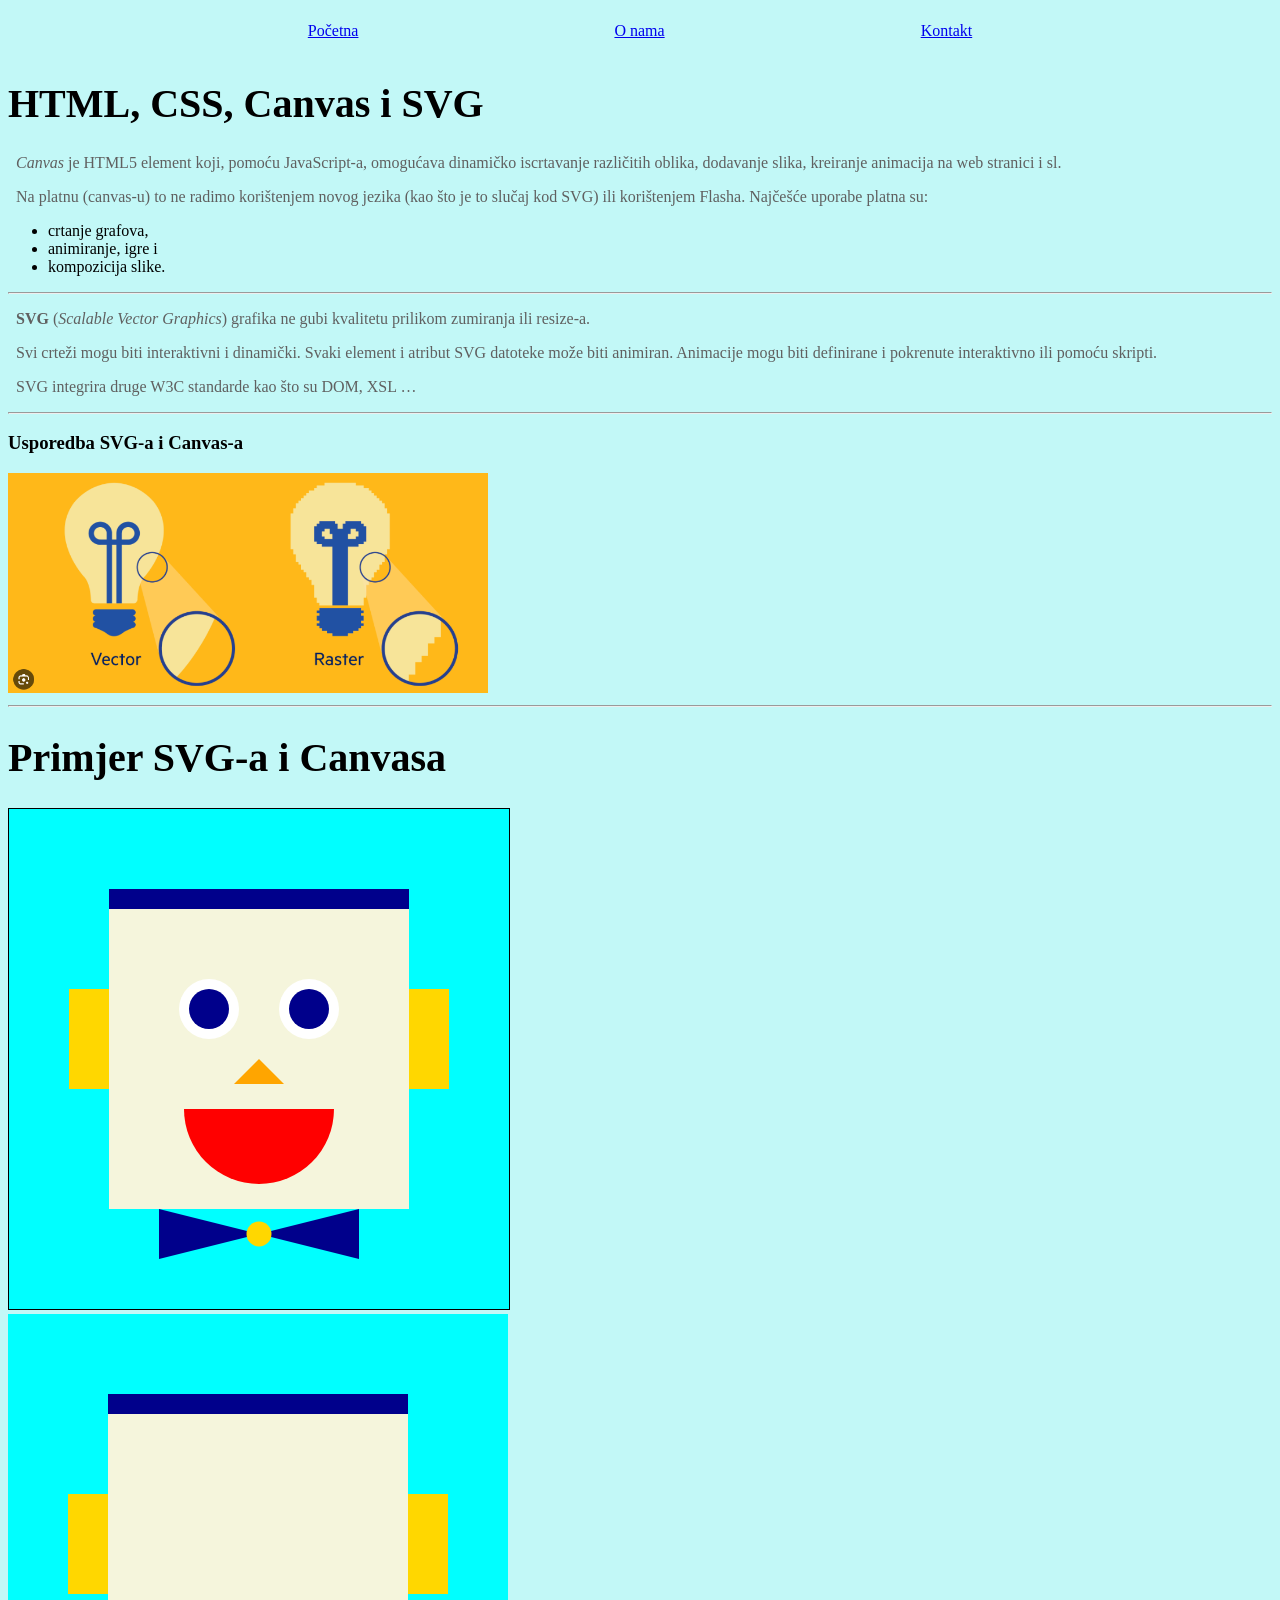
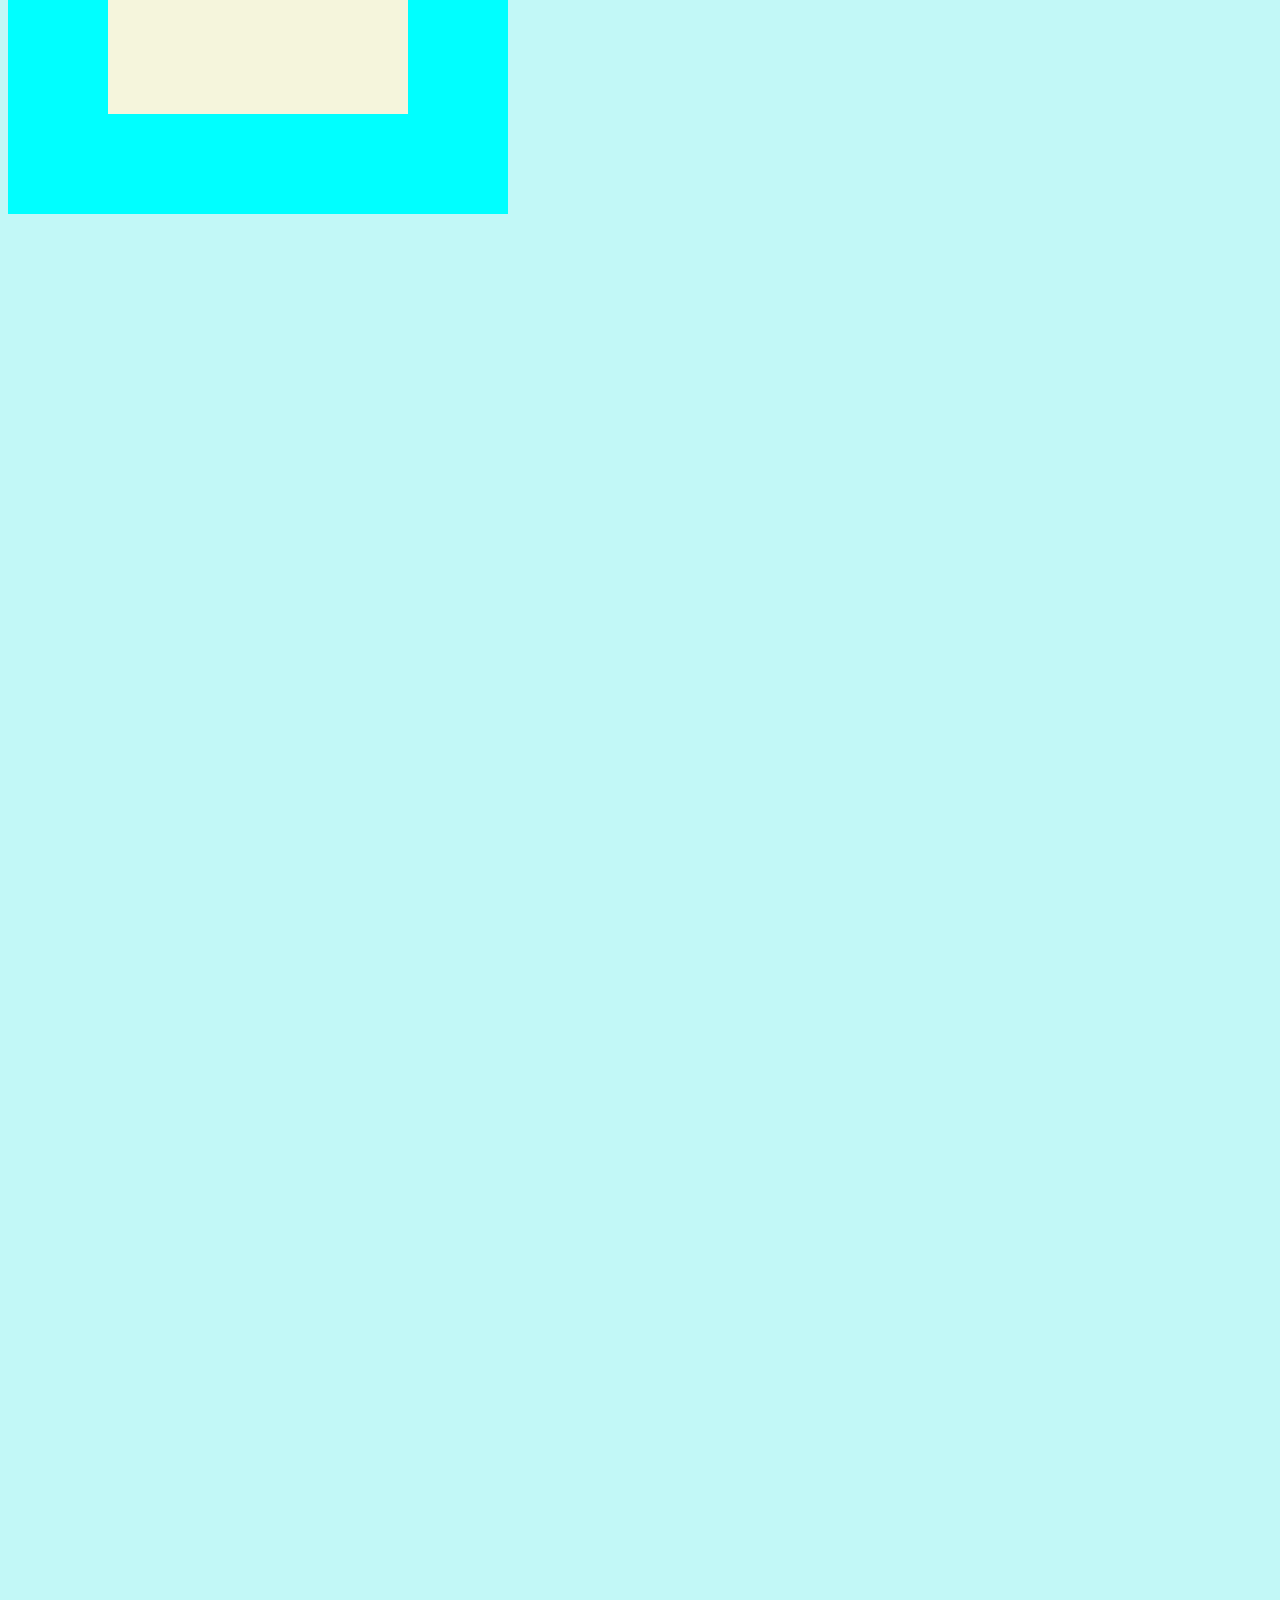
==== Zadaca1.html @ 0ee22c63 "Zadaca1" ====
<!doctype html>
<html lang="en">
  <head>
    <meta charset="UTF-8" />
    <meta name="viewport" content="width=device-width, initial-scale=1.0" />
    <title>Skriptni jezici</title>
    <link rel="stylesheet" href="./Zadaca1style.css" />
  </head>
  <body>
    <div class="flexbox">
      <p><a href="./Zadaca1.html">Početna</a></p>
      <p><a href="./Zadaca1_onama.html">O nama</a></p>
      <p><a href="./Zadaca1_kontakt.html">Kontakt</a></p>
    </div>
    <h1>HTML, CSS, Canvas i SVG</h1>
    <p>
      <i>Canvas</i> je HTML5 element koji, pomoću JavaScript-a, omogućava
      dinamičko iscrtavanje različitih oblika, dodavanje slika, kreiranje
      animacija na web stranici i sl.
    </p>
    <p>
      Na platnu (canvas-u) to ne radimo korištenjem novog jezika (kao što je to
      slučaj kod SVG) ili korištenjem Flasha. Najčešće uporabe platna su:
    </p>
    <ul>
      <li>crtanje grafova,</li>
      <li>animiranje, igre i</li>
      <li>kompozicija slike.</li>
    </ul>
    <hr />
    <p>
      <b>SVG</b> (<i>Scalable Vector Graphics</i>) grafika ne gubi kvalitetu
      prilikom zumiranja ili resize-a.
    </p>
    <p>
      Svi crteži mogu biti interaktivni i dinamički. Svaki element i atribut SVG
      datoteke može biti animiran. Animacije mogu biti definirane i pokrenute
      interaktivno ili pomoću skripti.
    </p>
    <p>SVG integrira druge W3C standarde kao što su DOM, XSL …</p>
    <hr />
    <h3>Usporedba SVG-a i Canvas-a</h3>
    <table>
      <!--Tablicu kasnije-->
    </table>
    <table>
      <!--Ime i telefon tablicu kasnije-->
    </table>
    <img src="./Zadaca1_materijali/bulb.png" alt="bulb" />
    <hr />
    <h1>Primjer SVG-a i Canvasa</h1>
    <canvas
      id="canvaspr"
      width="500vw"
      height="500vh"
      style="border: 1px solid black; background-color: cyan"
    ></canvas>
    <script>
      let c = document.getElementById("canvaspr");
      let ctx = c.getContext("2d");
      ctx.beginPath();
      ctx.rect(100, 100, 300, 300);
      ctx.fillStyle = "beige";
      ctx.fill();

      ctx.beginPath();
      ctx.rect(100, 80, 300, 20);
      ctx.fillStyle = "darkblue";
      ctx.fill();

      ctx.beginPath();
      ctx.rect(60, 180, 40, 100);
      ctx.fillStyle = "gold";
      ctx.fill();

      ctx.beginPath();
      ctx.rect(400, 180, 40, 100);
      ctx.fillStyle = "gold";
      ctx.fill();

      ctx.beginPath();
      ctx.moveTo(150, 400);
      ctx.lineTo(250, 425);
      ctx.lineTo(150, 450);
      ctx.fillStyle = "darkblue";
      ctx.fill();

      ctx.beginPath();
      ctx.moveTo(350, 400);
      ctx.lineTo(250, 425);
      ctx.lineTo(350, 450);
      ctx.fillStyle = "darkblue";
      ctx.fill();

      ctx.beginPath();
      ctx.arc(250, 425, 12.5, 0, 2 * Math.PI);
      ctx.fillStyle = "gold";
      ctx.fill();

      ctx.beginPath();
      ctx.arc(200, 200, 30, 0, 2 * Math.PI);
      ctx.fillStyle = "white";
      ctx.fill();

      ctx.beginPath();
      ctx.arc(200, 200, 20, 0, 2 * Math.PI);
      ctx.fillStyle = "darkblue";
      ctx.fill();

      ctx.beginPath();
      ctx.arc(300, 200, 30, 0, 2 * Math.PI);
      ctx.fillStyle = "white";
      ctx.fill();

      ctx.beginPath();
      ctx.arc(300, 200, 20, 0, 2 * Math.PI);
      ctx.fillStyle = "darkblue";
      ctx.fill();

      ctx.beginPath();
      ctx.moveTo(250, 250);
      ctx.lineTo(275, 275);
      ctx.lineTo(225, 275);
      ctx.fillStyle = "orange";
      ctx.fill();

      ctx.beginPath();
      ctx.arc(250, 300, 75, 0, Math.PI);
      ctx.fillStyle = "red";
      ctx.fill();
    </script>
    <svg width="500vw" height="500vh">
      <rect x="0" y="0" width="500" height="500" fill="cyan"></rect>
      <rect x="100" y="100" width="300" height="300" fill="beige"></rect>
      <rect x="100" y="80" width="300" height="20" fill="darkblue"></rect>
      <rect x="60" y="180" width="40" height="100" fill="gold"></rect>
      <rect x="400" y="180" width="40" height="100" fill="gold"></rect>
    </svg>
  </body>
</html>
---- Zadaca1style.css ----
* {
  background-color: #c2f8f7;
}
h1 {
  font-size: 2.5em;
  font-weight: bold;
}
p {
  margin-left: 8px;
  margin-right: 8px;
  color: rgb(96 96 96);
}
img {
  width: 480px;
  height: 220px;
}

.flexbox {
  height: 5vh;
  display: flex;
  justify-content: center;
  align-items: center;
}

.flexbox p {
  margin-left: 10vw;
  margin-right: 10vw;
}
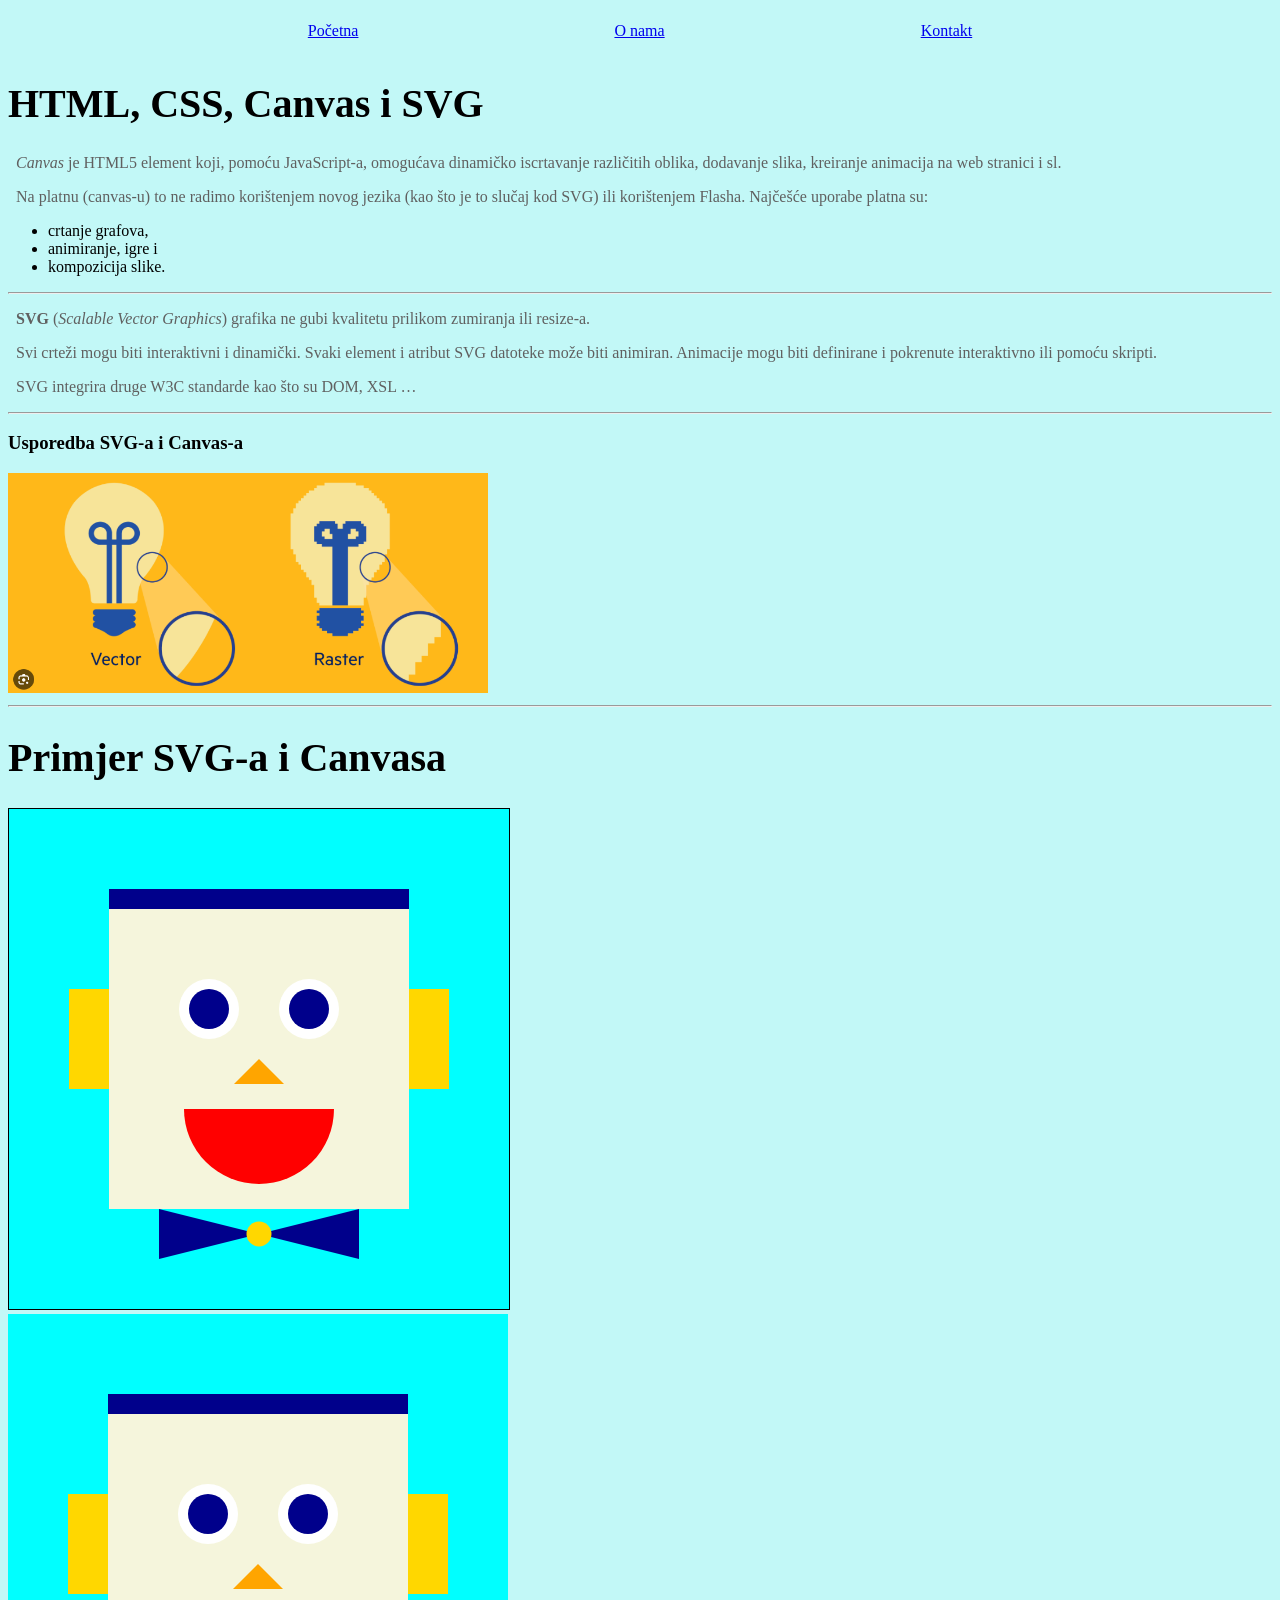
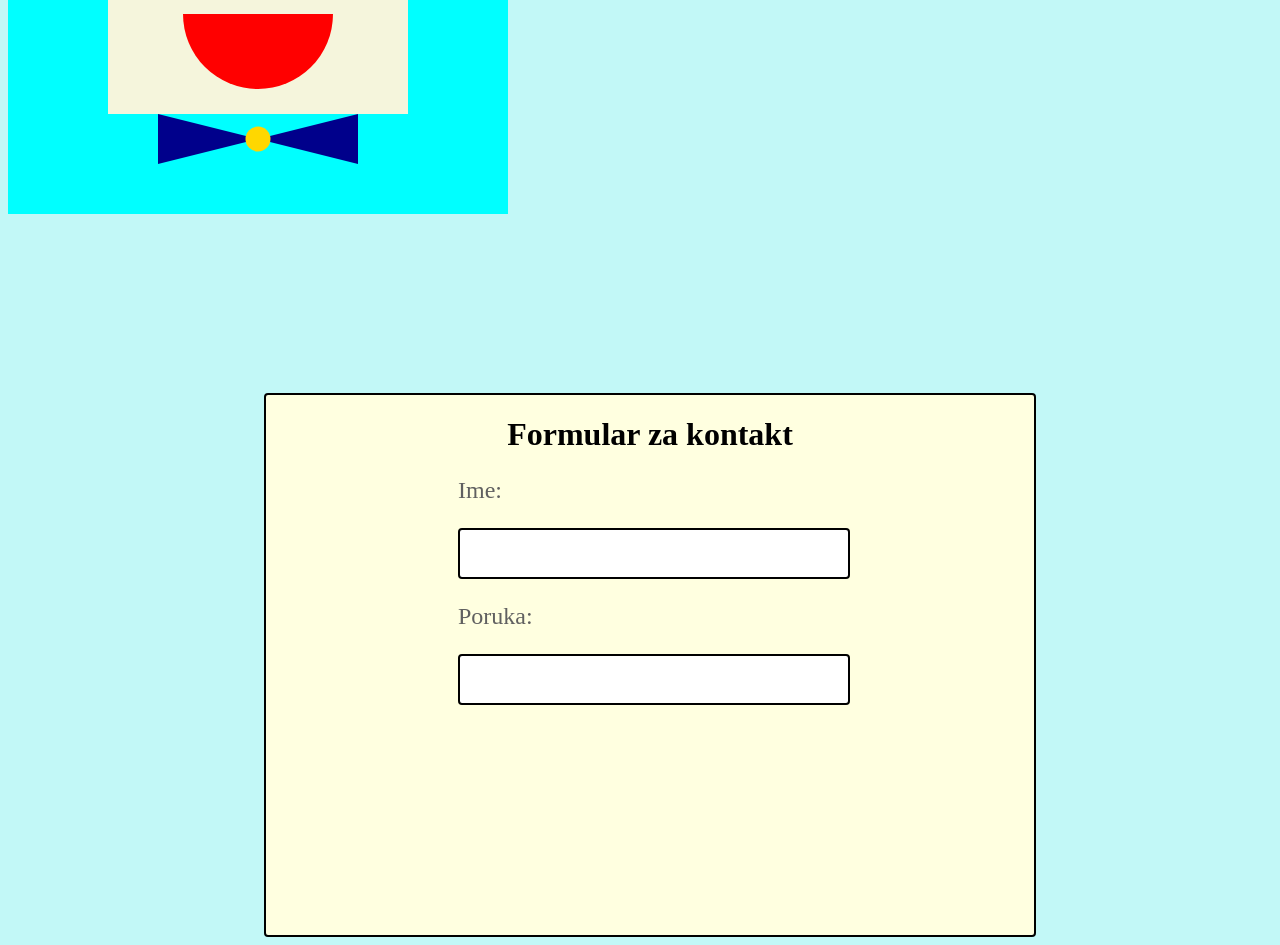
==== commit e4b5f628: "Zadaca1_update" ====
--- a/Zadaca1.html
+++ b/Zadaca1.html
@@ -129,12 +129,29 @@
       ctx.fillStyle = "red";
       ctx.fill();
     </script>
-    <svg width="500vw" height="500vh">
+    <svg width="75vw" height="75vh">
       <rect x="0" y="0" width="500" height="500" fill="cyan"></rect>
       <rect x="100" y="100" width="300" height="300" fill="beige"></rect>
       <rect x="100" y="80" width="300" height="20" fill="darkblue"></rect>
       <rect x="60" y="180" width="40" height="100" fill="gold"></rect>
       <rect x="400" y="180" width="40" height="100" fill="gold"></rect>
+      <polygon points="150,400 250,425 150,450" fill="darkblue"></polygon>
+      <polygon points="350,400 250,425 350,450" fill="darkblue"></polygon>
+      <circle cx="250" cy="425" r="12.5" fill="gold"></circle>
+      <circle cx="200" cy="200" r="30" fill="white"></circle>
+      <circle cx="200" cy="200" r="20" fill="darkblue"></circle>
+      <circle cx="300" cy="200" r="30" fill="white"></circle>
+      <circle cx="300" cy="200" r="20" fill="darkblue"></circle>
+      <polygon points="250,250 275,275 225,275" fill="orange"></polygon>
+      <path d="M 325 300 A 50 50 0 1 1 175 300" fill="red"></path>
     </svg>
+
+    <div class="formular">
+      <h1>Formular za kontakt</h1>
+      <p>Ime:</p>
+      <input type="text" id="ime" name="ime" />
+      <p>Poruka:</p>
+      <input class="formular-input" type="text" id="poruka" name="poruka" />
+    </div>
   </body>
 </html>
--- a/Zadaca1style.css
+++ b/Zadaca1style.css
@@ -26,3 +26,42 @@
   margin-left: 10vw;
   margin-right: 10vw;
 }
+
+.formular{
+  margin-left: 20vw;
+  background-color: lightyellow;
+  width: 60vw;
+  height: 60vh;
+  border: 2px solid black;
+  border-radius: 4px;
+}
+
+.formular h1 {
+  text-align: center;
+  font-size: 2em;
+  background-color: transparent;
+}
+
+.formular p {
+  font-size: 1.5em;
+  margin-left: 15vw;
+  background-color: transparent;
+}
+
+.formular input {
+  margin-left: 15vw;
+  width: 30vw;
+  height: 5vh;
+  border-radius: 4px;
+  border: 2px solid black;
+  background-color: white;
+}
+
+.formular-input {
+  margin-left: 15vw;
+  width: 30vw;
+  height: 20vh;
+  border-radius: 4px;
+  border: 2px solid black;
+  background-color: white;
+}
